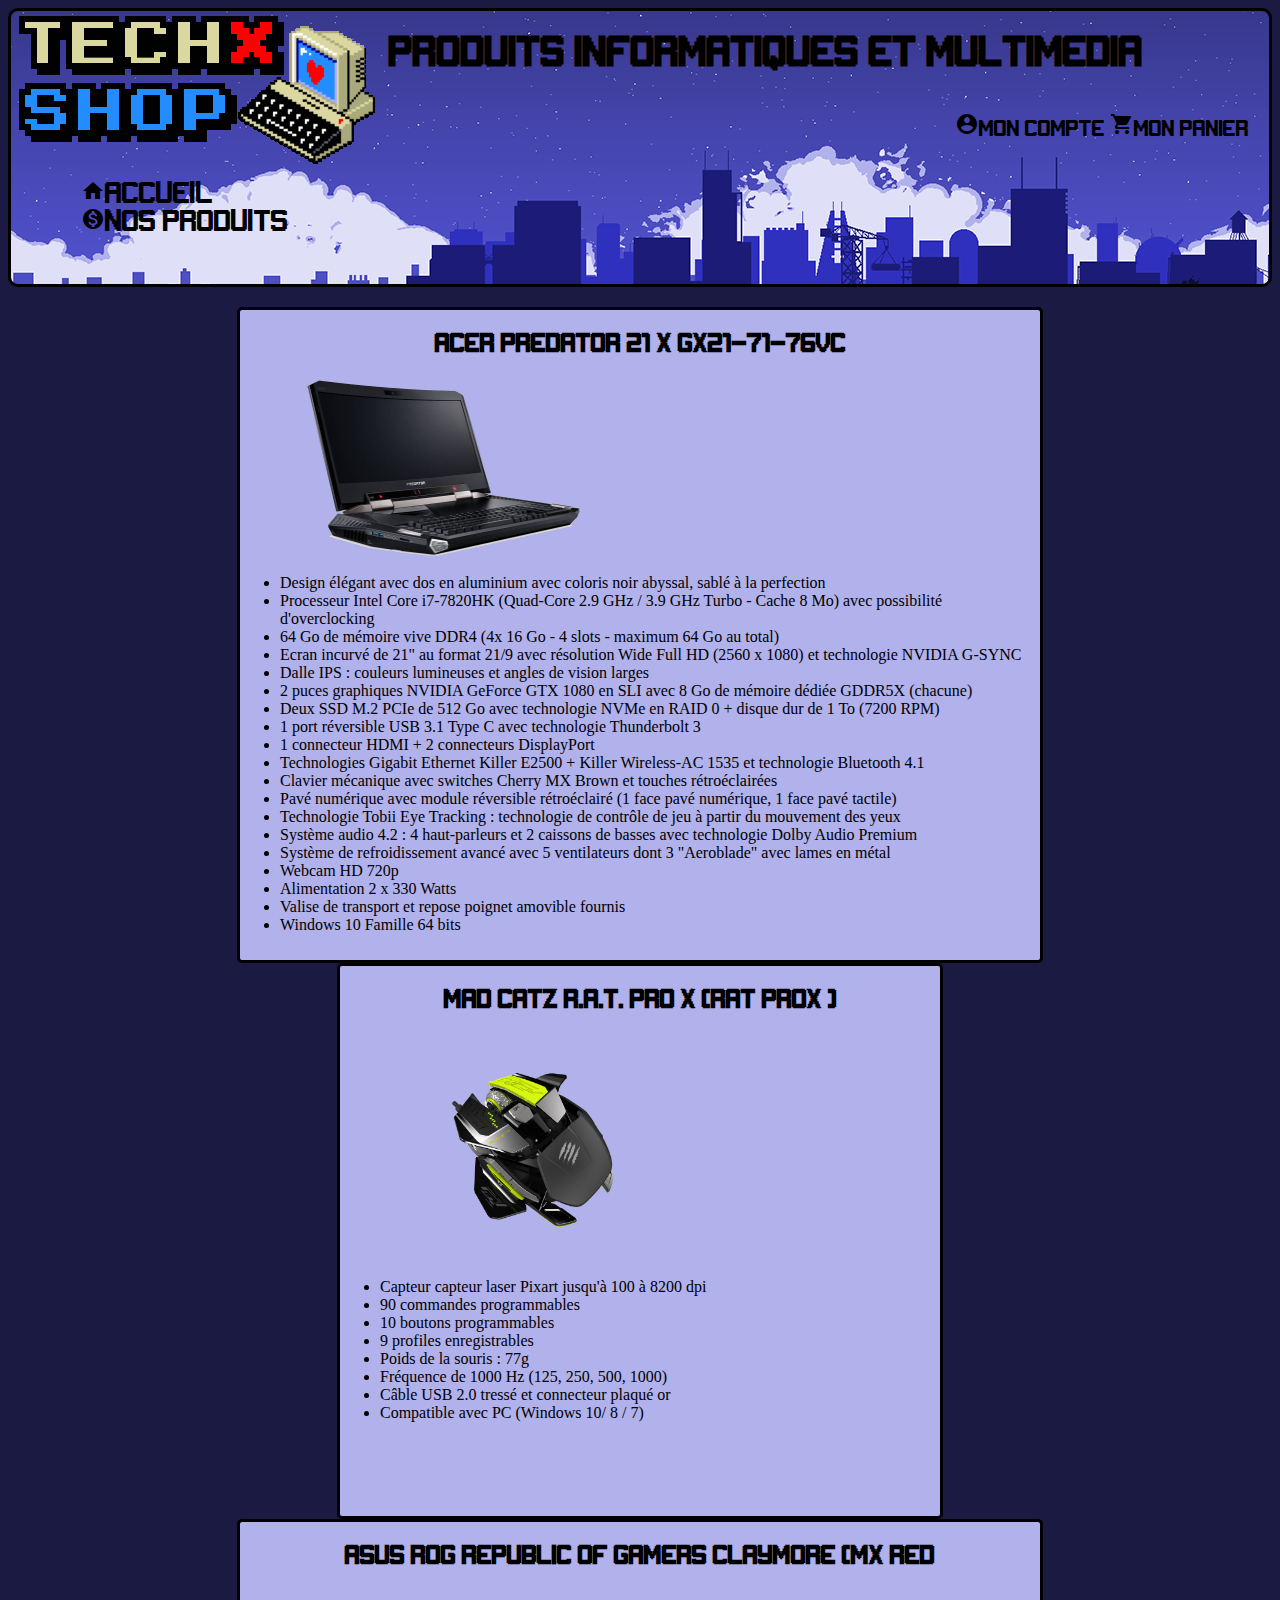
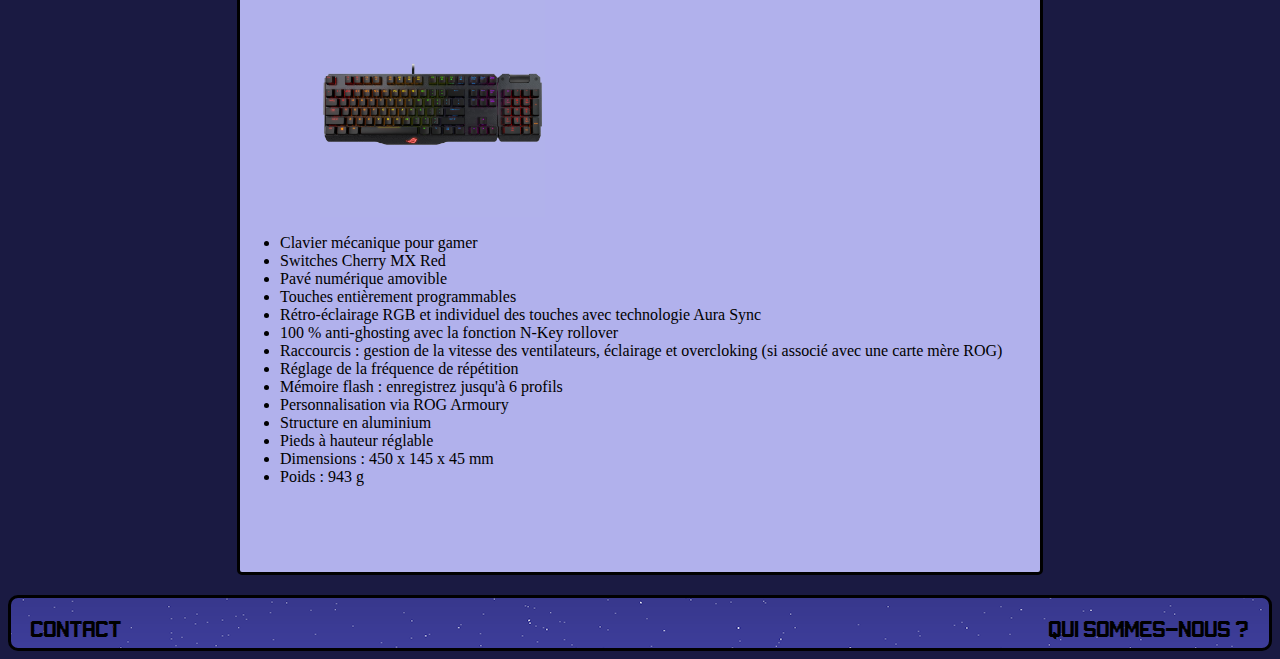
==== product.html @ e3de4c6d "start product.html part" ====
<!DOCTYPE html>
<html>
  <head>
    <meta charset="utf-8">
    <link rel="stylesheet" href="product.css">
    <link href="https://fonts.googleapis.com/icon?family=Material+Icons"
      rel="stylesheet">
    <title>TechXShop: Produits</title>
  </head>
  <body>
<!-- Header part  -->
  <header>
    <div class="entete">
      <img src="image/logotechgif.gif" alt="logo">
      <h1>Produits Informatiques et Multimedia</h1>
    </div>
    <div class="perso">
      <a href="#"><i class="material-icons">account_circle</i>Mon compte</a>
      <a href="#"><i class="material-icons">shopping_cart</i>Mon panier</a>
    </div>
    <div class="accueil">
      <a href="index.html"><i class="material-icons">home</i>Accueil</a>
    </div>
    <div class="produit">
      <a href="product.html"><i class="material-icons">monetization_on</i>Nos produits</a>
    </div>
  </header>
<!-- Header part  -->
<!-- ~~~~~~~~~~~~~~~~~~~~~~~~~ -->
<!-- Section part  -->
<section>
  <h2></h2>
  <article class="predator">
    <h3 id="predatorlk">Acer Predator 21 X GX21-71-76VC</h3>
    <img src="image/predator.jpg" alt="predator 21x">
    <ul>
      <li>Design élégant avec dos en aluminium avec coloris noir abyssal, sablé à la perfection</li>
      <li>Processeur Intel Core i7-7820HK (Quad-Core 2.9 GHz / 3.9 GHz Turbo - Cache 8 Mo) avec possibilité d'overclocking</li>
      <li>64 Go de mémoire vive DDR4 (4x 16 Go - 4 slots - maximum 64 Go au total)</li>
      <li>Ecran incurvé de 21" au format 21/9 avec résolution Wide Full HD (2560 x 1080) et technologie NVIDIA G-SYNC</li>
      <li>Dalle IPS : couleurs lumineuses et angles de vision larges</li>
      <li>2 puces graphiques NVIDIA GeForce GTX 1080 en SLI avec 8 Go de mémoire dédiée GDDR5X (chacune)</li>
      <li>Deux SSD M.2 PCIe de 512 Go avec technologie NVMe en RAID 0 + disque dur de 1 To (7200 RPM)</li>
      <li>1 port réversible USB 3.1 Type C avec technologie Thunderbolt 3</li>
      <li>1 connecteur HDMI + 2 connecteurs DisplayPort</li>
      <li>Technologies Gigabit Ethernet Killer E2500 + Killer Wireless-AC 1535 et technologie Bluetooth 4.1</li>
      <li>Clavier mécanique avec switches Cherry MX Brown et touches rétroéclairées</li>
      <li>Pavé numérique avec module réversible rétroéclairé (1 face pavé numérique, 1 face pavé tactile)</li>
      <li>Technologie Tobii Eye Tracking : technologie de contrôle de jeu à partir du mouvement des yeux</li>
      <li>Système audio 4.2 : 4 haut-parleurs et 2 caissons de basses avec technologie Dolby Audio Premium</li>
      <li>Système de refroidissement avancé avec 5 ventilateurs dont 3 "Aeroblade" avec lames en métal</li>
      <li>Webcam HD 720p</li>
      <li>Alimentation 2 x 330 Watts</li>
      <li>Valise de transport et repose poignet amovible fournis</li>
      <li>Windows 10 Famille 64 bits</li>
    </ul>
  </article>
  <article class="madcatz">
    <h3 id="madcatzlk">Mad Catz R.A.T. PRO X (RAT ProX)</h3>
    <img src="image/madcatz.jpg" alt="madcatz">
    <ul>
      <li>Capteur capteur laser Pixart jusqu'à 100 à 8200 dpi</li>
      <li>90 commandes programmables</li>
      <li>10 boutons programmables</li>
      <li>9 profiles enregistrables</li>
      <li>Poids de la souris : 77g</li>
      <li>Fréquence de 1000 Hz (125, 250, 500, 1000)</li>
      <li>Câble USB 2.0 tressé et connecteur plaqué or</li>
      <li>Compatible avec PC (Windows 10/ 8 / 7)</li>
    </ul>
  </article>
  <article class="rogkb">
    <h3 id="rogkblk">ASUS ROG Republic of Gamers Claymore (MX Red</h3>
    <img src="image/rogclavier.jpg" alt="clavierrog">
    <ul>
      <li>Clavier mécanique pour gamer</li>
      <li>Switches Cherry MX Red</li>
      <li>Pavé numérique amovible</li>
      <li>Touches entièrement programmables</li>
      <li>Rétro-éclairage RGB et individuel des touches avec technologie Aura Sync</li>
      <li>100 % anti-ghosting avec la fonction N-Key rollover</li>
      <li>Raccourcis : gestion de la vitesse des ventilateurs, éclairage et overcloking (si associé avec une carte mère ROG)</li>
      <li>Réglage de la fréquence de répétition</li>
      <li>Mémoire flash : enregistrez jusqu'à 6 profils</li>
      <li>Personnalisation via ROG Armoury</li>
      <li>Structure en aluminium</li>
      <li>Pieds à hauteur réglable</li>
      <li>Dimensions : 450 x 145 x 45 mm</li>
      <li>Poids : 943 g</li>
    </ul>
  </article>
</section>
<!-- Section part  -->
<!-- ~~~~~~~~~~~~~~~~~~~~~~~~~ -->
<!-- Footer part  -->
<footer>
  <div class="whoarewe">
    <a href="#">Qui sommes-nous ?</a>
  </div>
  <div class="contact">
    <a href="#">Contact</a>
  </div>
</footer>
<!-- Footer part  -->
  </body>
</html>
---- product.css ----
@font-face
{
  font-family: "gameplay";
  src: url('font/gameplay.ttf');
}

/*Header part */
body
{
  background-color: #1A1A42;
}

header
{
  background-image: url(image/sky.png);
  padding-bottom: 50px;
  border-style: solid;
  border-radius: 10px;
}

header img
{
  vertical-align: middle;
  float: left;
}

h1
{
  font-family: "gameplay", sans-serif;
  vertical-align: middle;
  float: left;
  color: black;
}

.accueil, .entete
{
  clear: both;
}

.perso
{
  float: right;
  vertical-align: middle;
  font-family: "gameplay";
  font-size: 17px;
  margin: 20px 20px 0px 0px;
}

.perso a
{
  text-decoration: none;
  color: black;
}

.accueil
{
  margin-left: 70px;
  vertical-align: middle;
  font-family: "gameplay";
  font-size: 23px;
}

.accueil a
{
  text-decoration: none;
  color: black;
}

.produit
{
  margin-left: 70px;
  vertical-align: middle;
  font-family: "gameplay";
  font-size: 23px;
}

.produit a
{
  text-decoration: none;
  color: black;
}
/*Header part */
/* ~~~~~~~~~~~~~~~~~~~~~~~~~ */
/*Section part*/
article
{
  display: block;
  margin: auto;
}
/*Predator part*/
.predator
{
  height: 650px;
  width: 800px;
  border-style: solid;
  border-radius: 5px;
  background-color: #B1B1EC;
}

.predator h3
{
  text-align: center;
  font-size: 20px;
  font-family: "gameplay";
}

.predator img
{
  height: 177px;
  width: 300px;
  vertical-align: middle;
  margin: 5px 10px 1px 50px;
}

.predator p
{
  font-size: 23px;
  text-align: center;
  padding: 0px 10px 0px 10px;
}

.predator span
{
  font-weight: bold;
}
/*Predator part*/

/*Madcatz part*/
.madcatz
{
  height: 550px;
  width: 600px;
  border-style: solid;
  border-radius: 5px;
  background-color: #B1B1EC;
}

.madcatz h3
{
  text-align: center;
  font-size: 20px;
  font-family: "gameplay";
}

.madcatz img
{
  height: 225px;
  width: 225px;
  vertical-align: middle;
  margin: 5px 10px 1px 80px;

}

.madcatz p
{
  font-size: 23px;
  text-align: center;
  padding: 0px 10px 0px 10px;
}

.madcatz span
{
  font-weight: bold;
}
/*Madcatz part*/

/*Rogkb part*/
.rogkb
{
  height: 650px;
  width: 800px;
  border-style: solid;
  border-radius: 5px;
  background-color: #B1B1EC;
}

.rogkb h3
{
  text-align: center;
  font-size: 20px;
  font-family: "gameplay";
}

.rogkb img
{
  height: 225px;
  width: 225px;
  vertical-align: middle;
  margin: 5px 10px 1px 80px;
}

.rogkb p
{
  font-size: 23px;
  text-align: center;
  padding: 0px 10px 0px 10px;
}

.rogkb span
{
  font-weight: bold;
}
/*Rogkb part*/

/*Footer part*/
footer
{
  background-image: url(image/sky.png);
  padding-bottom: 50px;
  border-style: solid;
  border-radius: 10px;
  margin-top: 20px;
}

.whoarewe
{
  float: right;
  vertical-align: middle;
  font-family: "gameplay";
  font-size: 17px;
  margin: 20px 20px 0px 0px;
}

.whoarewe a
{
  text-decoration: none;
  color: black;
}

.contact
{
  float: left;
  vertical-align: middle;
  font-family: "gameplay";
  font-size: 17px;
  margin: 20px 20px 0px 20px;
}

.contact a
{
  text-decoration: none;
  color: black;
}
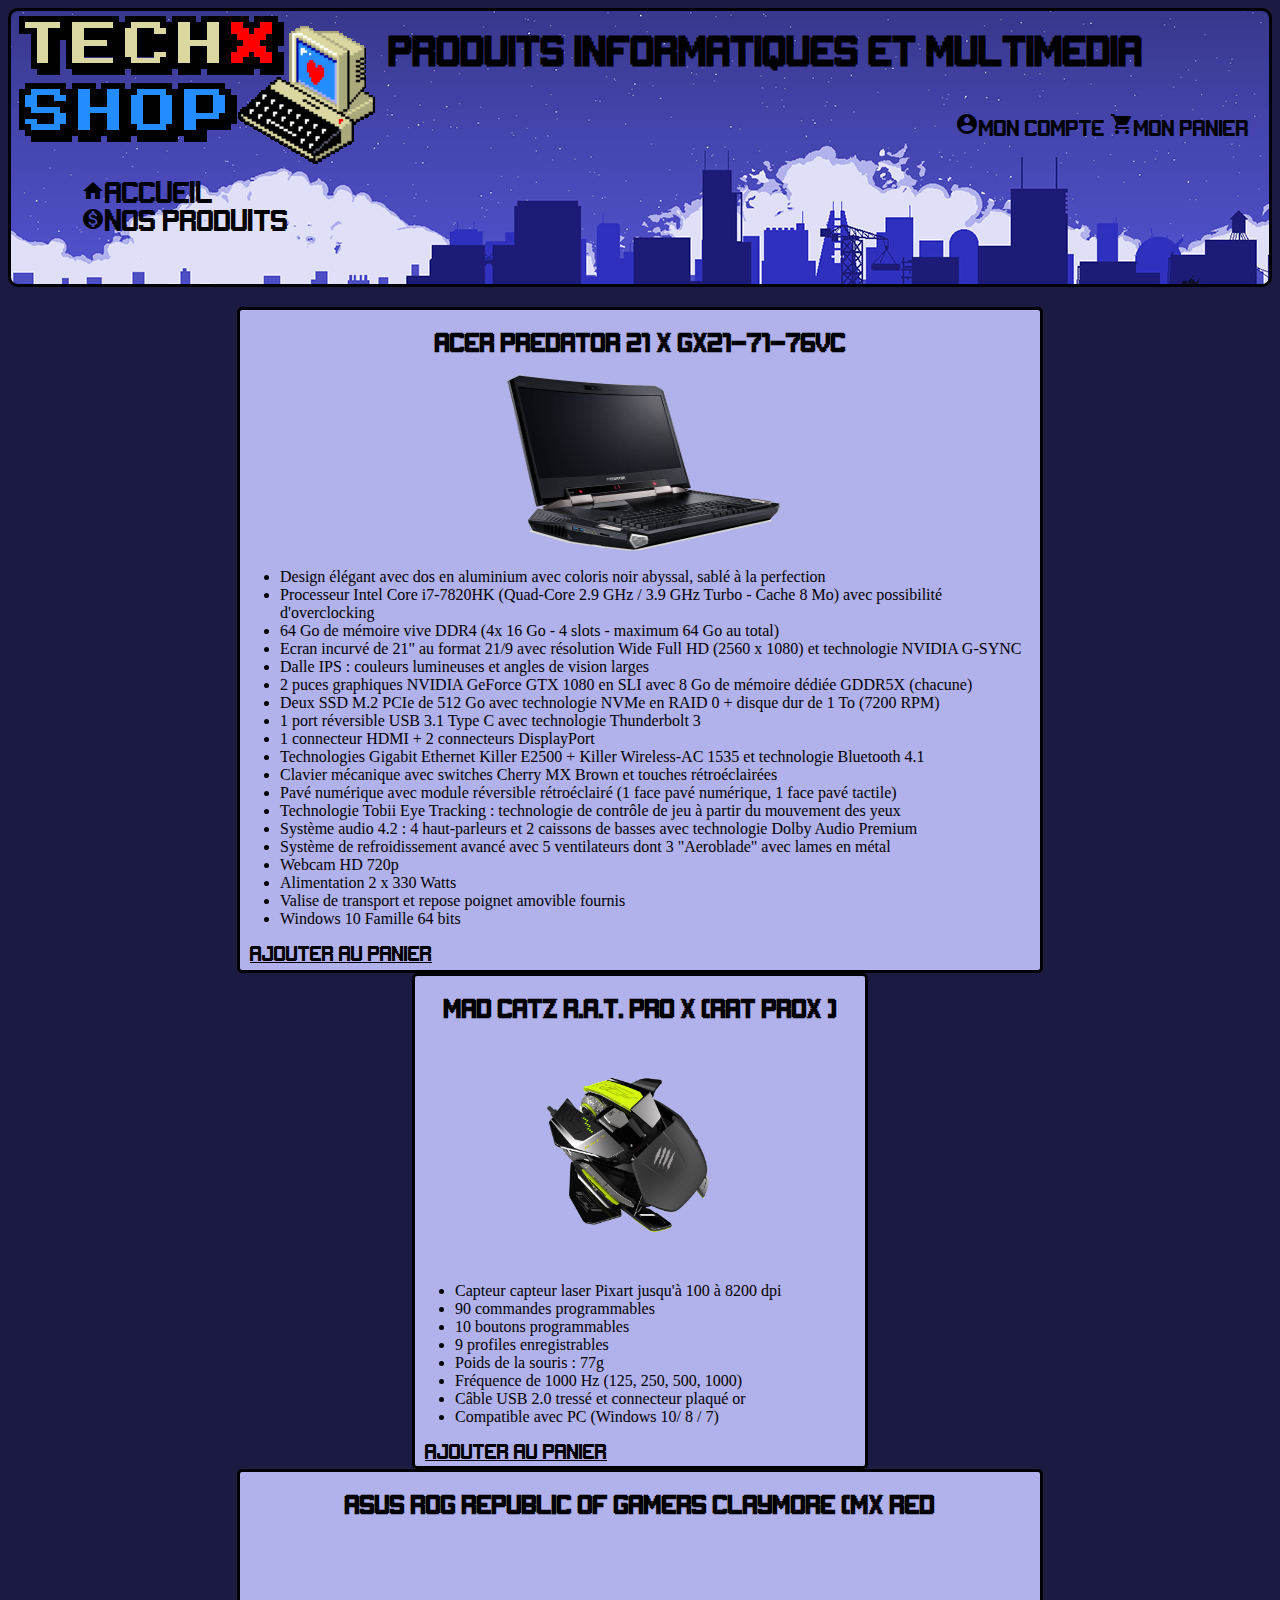
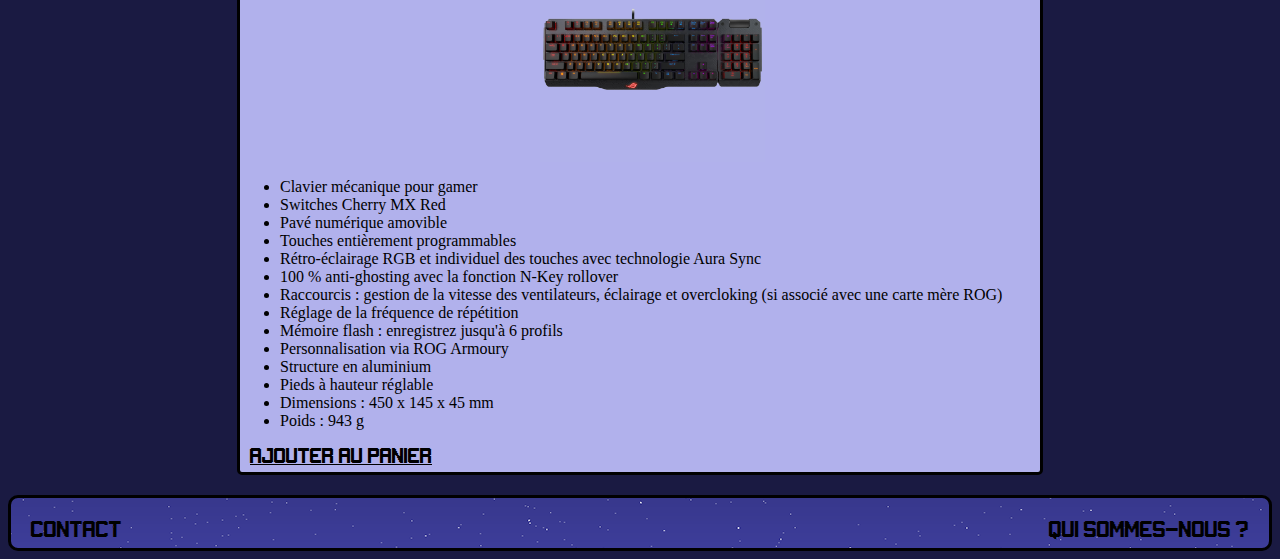
==== commit 81a3bf00: "finish product.html and start aboutus.html" ====
--- a/product.html
+++ b/product.html
@@ -30,8 +30,8 @@
 <!-- Section part  -->
 <section>
   <h2></h2>
-  <article class="predator">
-    <h3 id="predatorlk">Acer Predator 21 X GX21-71-76VC</h3>
+  <article id="predatorlk" class="predator">
+    <h3>Acer Predator 21 X GX21-71-76VC</h3>
     <img src="image/predator.jpg" alt="predator 21x">
     <ul>
       <li>Design élégant avec dos en aluminium avec coloris noir abyssal, sablé à la perfection</li>
@@ -54,9 +54,10 @@
       <li>Valise de transport et repose poignet amovible fournis</li>
       <li>Windows 10 Famille 64 bits</li>
     </ul>
+    <a href="#">Ajouter au panier</a>
   </article>
-  <article class="madcatz">
-    <h3 id="madcatzlk">Mad Catz R.A.T. PRO X (RAT ProX)</h3>
+  <article id="madcatzlk" class="madcatz">
+    <h3>Mad Catz R.A.T. PRO X (RAT ProX)</h3>
     <img src="image/madcatz.jpg" alt="madcatz">
     <ul>
       <li>Capteur capteur laser Pixart jusqu'à 100 à 8200 dpi</li>
@@ -68,9 +69,10 @@
       <li>Câble USB 2.0 tressé et connecteur plaqué or</li>
       <li>Compatible avec PC (Windows 10/ 8 / 7)</li>
     </ul>
+    <a href="#">Ajouter au panier</a>
   </article>
-  <article class="rogkb">
-    <h3 id="rogkblk">ASUS ROG Republic of Gamers Claymore (MX Red</h3>
+  <article id="rogkblk" class="rogkb">
+    <h3>ASUS ROG Republic of Gamers Claymore (MX Red</h3>
     <img src="image/rogclavier.jpg" alt="clavierrog">
     <ul>
       <li>Clavier mécanique pour gamer</li>
@@ -88,6 +90,7 @@
       <li>Dimensions : 450 x 145 x 45 mm</li>
       <li>Poids : 943 g</li>
     </ul>
+    <a href="#">Ajouter au panier</a>
   </article>
 </section>
 <!-- Section part  -->
--- a/product.css
+++ b/product.css
@@ -90,7 +90,7 @@
 /*Predator part*/
 .predator
 {
-  height: 650px;
+  height: 660px;
   width: 800px;
   border-style: solid;
   border-radius: 5px;
@@ -109,27 +109,22 @@
   height: 177px;
   width: 300px;
   vertical-align: middle;
-  margin: 5px 10px 1px 50px;
-}
-
-.predator p
-{
-  font-size: 23px;
-  text-align: center;
-  padding: 0px 10px 0px 10px;
-}
-
-.predator span
-{
-  font-weight: bold;
+  margin-left: 250px;
+}
+
+.predator a
+{
+  font-family: "gameplay";
+  margin: 0px 0px 5px 10px;
+  color: black;
 }
 /*Predator part*/
 
 /*Madcatz part*/
 .madcatz
 {
-  height: 550px;
-  width: 600px;
+  height: 490px;
+  width: 450px;
   border-style: solid;
   border-radius: 5px;
   background-color: #B1B1EC;
@@ -147,27 +142,22 @@
   height: 225px;
   width: 225px;
   vertical-align: middle;
-  margin: 5px 10px 1px 80px;
-
-}
-
-.madcatz p
-{
-  font-size: 23px;
-  text-align: center;
-  padding: 0px 10px 0px 10px;
-}
-
-.madcatz span
-{
-  font-weight: bold;
+  margin-left: 100px;
+
+}
+
+.madcatz a
+{
+  font-family: "gameplay";
+  margin: 0px 0px 5px 10px;
+  color: black;
 }
 /*Madcatz part*/
 
 /*Rogkb part*/
 .rogkb
 {
-  height: 650px;
+  height: 600px;
   width: 800px;
   border-style: solid;
   border-radius: 5px;
@@ -186,19 +176,14 @@
   height: 225px;
   width: 225px;
   vertical-align: middle;
-  margin: 5px 10px 1px 80px;
-}
-
-.rogkb p
-{
-  font-size: 23px;
-  text-align: center;
-  padding: 0px 10px 0px 10px;
-}
-
-.rogkb span
-{
-  font-weight: bold;
+  margin-left:300px;
+}
+
+.rogkb a
+{
+  font-family: "gameplay";
+  margin: 0px 0px 5px 10px;
+  color: black;
 }
 /*Rogkb part*/
 
